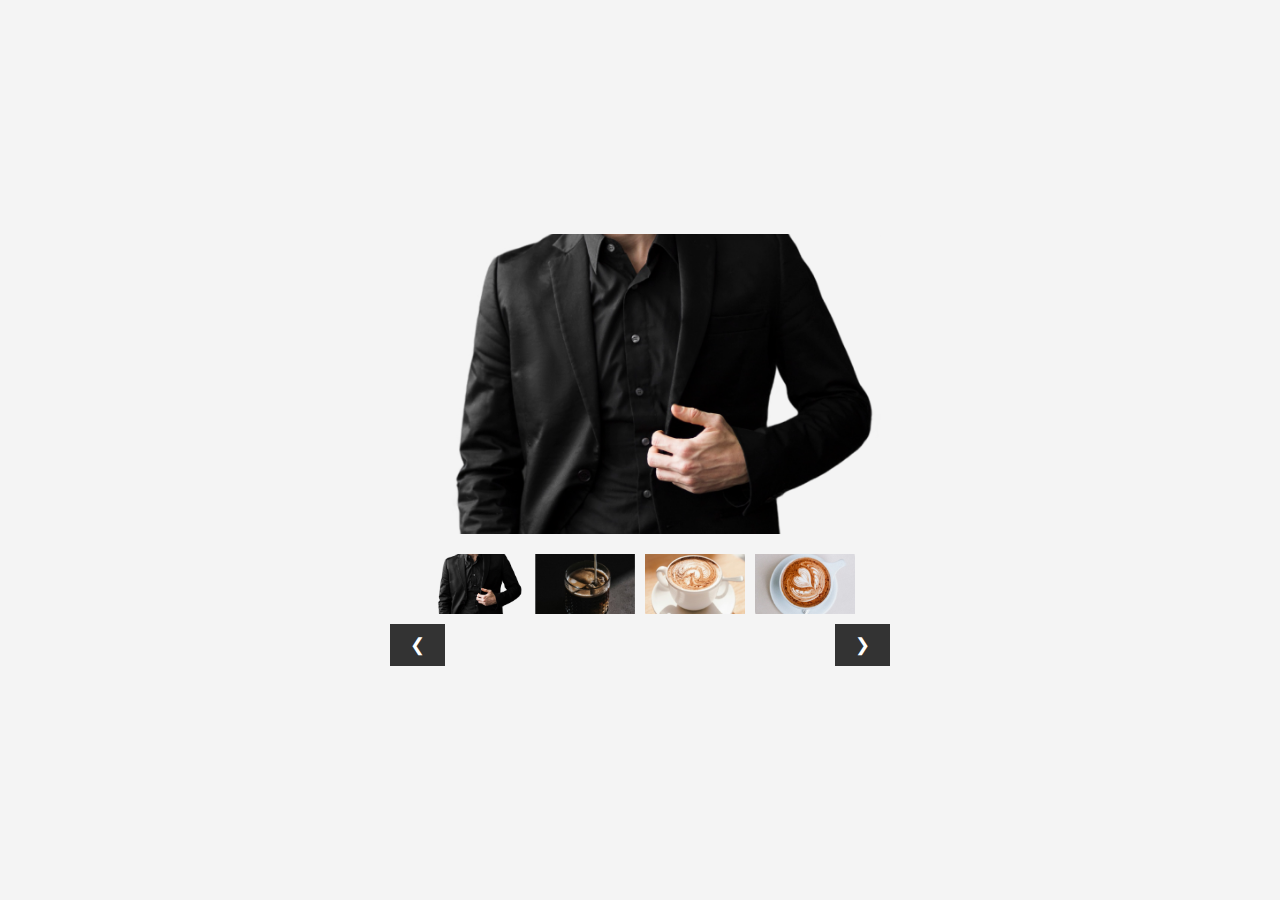
==== Carousel/index.html @ 3cf00aa0 "finish JS Practice" ====
<!DOCTYPE html>
<html lang="en">
<head>
  <meta charset="UTF-8">
  <meta name="viewport" content="width=device-width, initial-scale=1.0">
  <title>Photo Gallery</title>
  <link rel="stylesheet" href="styles.css">
</head>
<body>

  <div class="photo-gallery">
    <!-- Main photo display -->
    <div class="main-photo-container">
      <img id="main-photo" class="main-photo" src="/Carousel/images/image1.png" alt="Main Photo">
    </div>

    <!-- Thumbnail list -->
    <div class="thumbnail-container">
      <img class="thumbnail" src="/Carousel/images/image1.png" alt="Thumbnail 1" onclick="changeImage('/Carousel/images/image1.png')">
      <img class="thumbnail" src="/Carousel/images/image2.png" alt="Thumbnail 2" onclick="changeImage('/Carousel/images/image2.png')">
      <img class="thumbnail" src="/Carousel/images/image3.png" alt="Thumbnail 3" onclick="changeImage('/Carousel/images/image3.png')">
      <img class="thumbnail" src="/Carousel/images/image4.png" alt="Thumbnail 4" onclick="changeImage('/Carousel/images/image4.png')">
    </div>

    <!-- Navigation buttons -->
    <div class="navigation">
      <button id="prev" onclick="prevImage()">❮</button>
      <button id="next" onclick="nextImage()">❯</button>
    </div>
  </div>

  <script src="app.js"></script>

</body>
</html>
---- Carousel/styles.css ----
* {
  margin: 0;
  padding: 0;
  box-sizing: border-box;
}

body {
  font-family: Arial, sans-serif;
  background-color: #f4f4f4;
  display: flex;
  justify-content: center;
  align-items: center;
  height: 100vh;
}

.photo-gallery {
  text-align: center;
}

.main-photo-container {
  width: 500px;
  height: 300px;
  overflow: hidden;
  margin-bottom: 20px;
  position: relative;
}

.main-photo {
  width: 100%;
  height: 100%;
  object-fit: cover;
  transition: opacity 0.5s ease-in-out;
}

.thumbnail-container {
  display: flex;
  justify-content: center;
  gap: 10px;
}

.thumbnail {
  width: 100px;
  height: 60px;
  object-fit: cover;
  cursor: pointer;
  transition: transform 0.3s ease;
}

.thumbnail:hover {
  transform: scale(1.1);
}

.navigation {
  display: flex;
  justify-content: space-between;
  width: 100%;
  max-width: 500px;
  margin-top: 10px;
}

button {
  background-color: #333;
  color: white;
  border: none;
  padding: 10px 20px;
  font-size: 18px;
  cursor: pointer;
  transition: background-color 0.3s ease;
}

button:hover {
  background-color: #555;
}
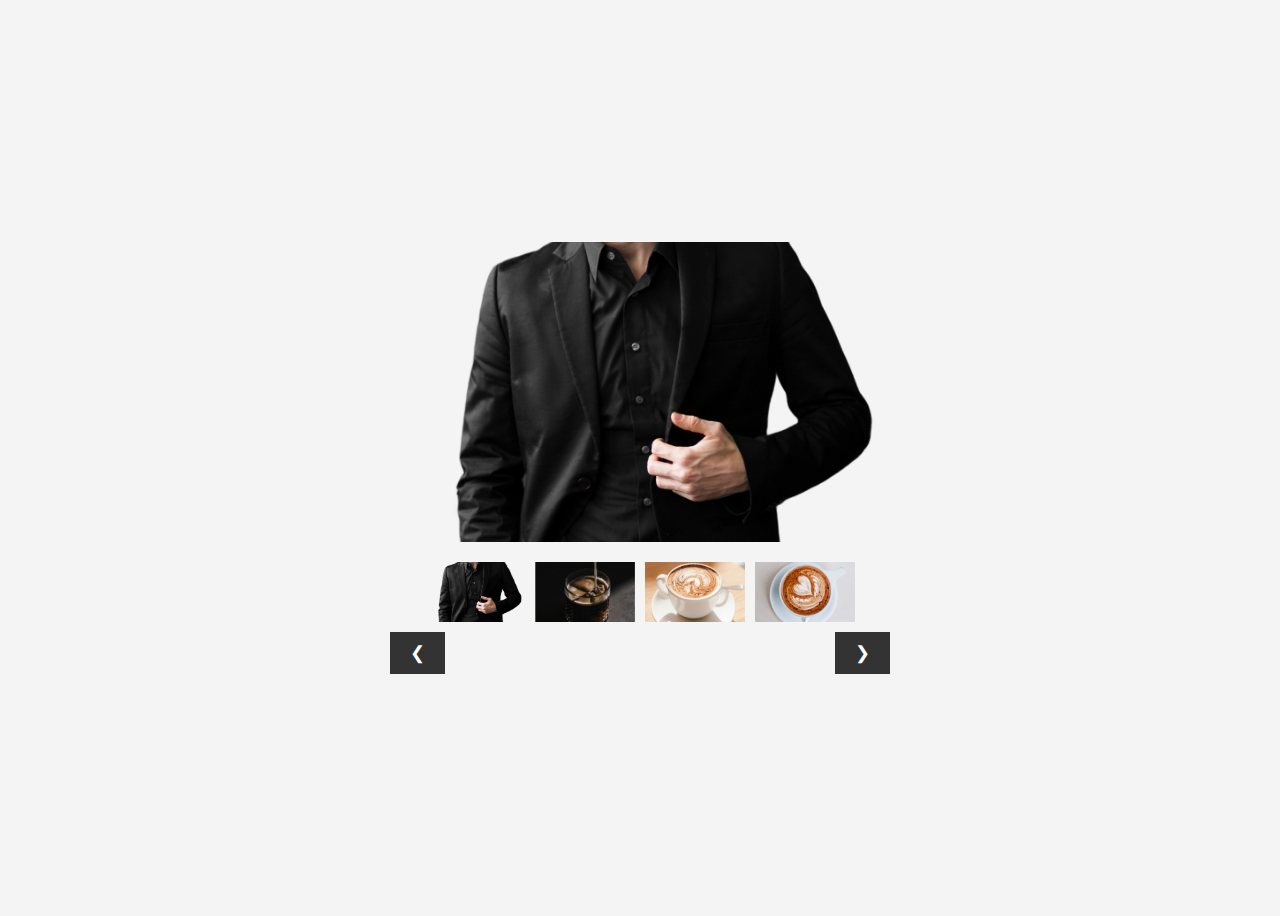
==== commit 1e44c5af: "edit JS to function scope" ====
--- a/Carousel/index.html
+++ b/Carousel/index.html
@@ -16,16 +16,16 @@
 
     <!-- Thumbnail list -->
     <div class="thumbnail-container">
-      <img class="thumbnail" src="/Carousel/images/image1.png" alt="Thumbnail 1" onclick="changeImage('/Carousel/images/image1.png')">
-      <img class="thumbnail" src="/Carousel/images/image2.png" alt="Thumbnail 2" onclick="changeImage('/Carousel/images/image2.png')">
-      <img class="thumbnail" src="/Carousel/images/image3.png" alt="Thumbnail 3" onclick="changeImage('/Carousel/images/image3.png')">
-      <img class="thumbnail" src="/Carousel/images/image4.png" alt="Thumbnail 4" onclick="changeImage('/Carousel/images/image4.png')">
+      <img class="thumbnail" src="/Carousel/images/image1.png" alt="Thumbnail 1">
+      <img class="thumbnail" src="/Carousel/images/image2.png" alt="Thumbnail 2">
+      <img class="thumbnail" src="/Carousel/images/image3.png" alt="Thumbnail 3">
+      <img class="thumbnail" src="/Carousel/images/image4.png" alt="Thumbnail 4">
     </div>
 
     <!-- Navigation buttons -->
     <div class="navigation">
-      <button id="prev" onclick="prevImage()">❮</button>
-      <button id="next" onclick="nextImage()">❯</button>
+      <button id="prev">❮</button>
+      <button id="next">❯</button>
     </div>
   </div>
 
--- a/Carousel/styles.css
+++ b/Carousel/styles.css
@@ -1,4 +1,4 @@
-* {
+change the css to * {
   margin: 0;
   padding: 0;
   box-sizing: border-box;
@@ -70,4 +70,4 @@
 
 button:hover {
   background-color: #555;
-}
+}